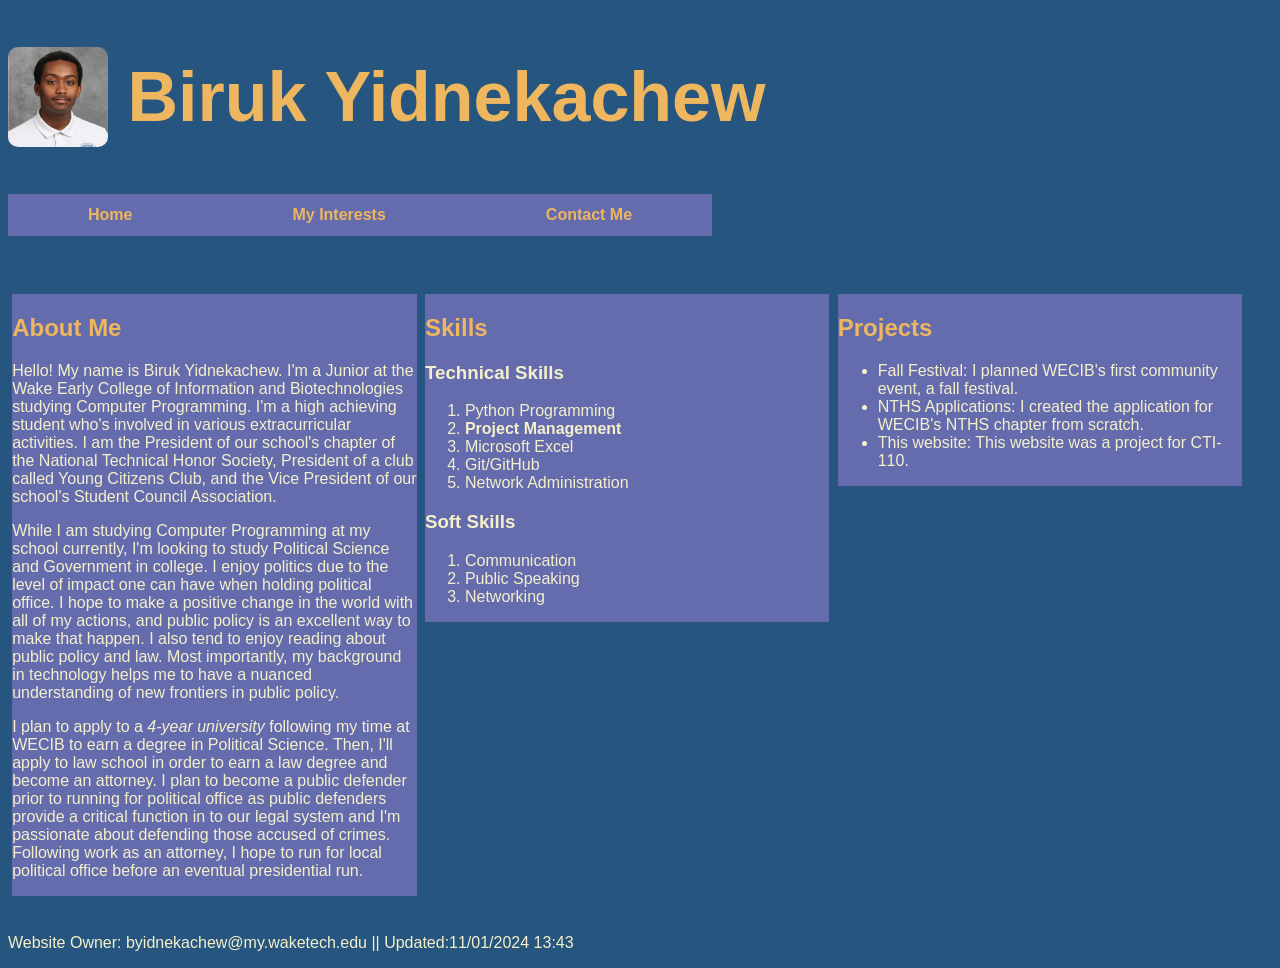
==== index.html @ 01a6f9c2 "CSS Styling added fully" ====
<!DOCTYPE html>
<html>

    <head>
        <title>Biruk's Introduction</title>
        <link rel="stylesheet" href="./styles.css">
    </head>

    <body>

        <header>
            <h1 class="name">
                <img src="Biruk_Y.jpg" alt="Profile picture of Biruk Yidnekachew" width="100" height="100">
                &nbspBiruk Yidnekachew
            </h1>
        </header>

        <nav>
            <ul class="navbar">
                <li><a href="./index.html"><strong>Home</strong></a></li>
                <li><a href="./interests.html"><strong>My Interests</strong></a></li>
                <li><a href="./contact.html"><strong>Contact Me</strong></a></li>
            </ul>
        </nav>

        <br><br><br>

        <div class="row">
            <div class="column">
                <h2>About Me</h2>
                <p>Hello! My name is Biruk Yidnekachew. I'm a Junior at the Wake Early College of Information and Biotechnologies studying Computer Programming. I'm a high achieving student who's involved in various extracurricular activities. I am the President of our school's chapter of the National Technical Honor Society, President of a club called Young Citizens Club, and the Vice President of our school's Student Council Association.</p>
                <p>While I am studying Computer Programming at my school currently, I'm looking to study Political Science and Government in college. I enjoy politics due to the level of impact one can have when holding political office. I hope to make a positive change in the world with all of my actions, and public policy is an excellent way to make that happen. I also tend to enjoy reading about public policy and law. Most importantly, my background in technology helps me to have a nuanced understanding of new frontiers in public policy.</p>
                <p>I plan to apply to a <em>4-year university</em> following my time at WECIB to earn a degree in Political Science. Then, I'll apply to law school in order to earn a law degree and become an attorney. I plan to become a public defender prior to running for political office as public defenders provide a critical function in to our legal system and I'm passionate about defending those accused of crimes. Following work as an attorney, I hope to run for local political office before an eventual presidential run.</p>
            </div>
            <div class="column">
                <h2>Skills</h2>
                <h3>Technical Skills</h3>
                <ol>
                    <li>Python Programming</li>
                    <li><strong>Project Management</strong></li>
                    <li>Microsoft Excel</li>
                    <li>Git/GitHub</li>
                    <li>Network Administration</li>
                </ol>
                <h3>Soft Skills</h3>
                <ol>
                    <li>Communication</li>
                    <li>Public Speaking</li>
                    <li>Networking</li>
                </ol>
            </div>
            <div class="column">
                <h2>Projects</h2>
            <ul>
                <li>Fall Festival: I planned WECIB's first community event, a fall festival.</li>
                <li>NTHS Applications: I created the application for WECIB's NTHS chapter from scratch.</li>
                <li>This website: This website was a project for CTI-110.</li>
            </ul>
            </div>
        </div>
        <br>
        <footer>
            <p>Website Owner: byidnekachew@my.waketech.edu || Updated:11/01/2024 13:43</p>
        </footer>
    </body>
</html>
---- styles.css ----
/* Color Palette:
Light Shades: #F5F0CC;
Light Accent: #EDB65F;
Main Brand Color: #847EB9;
Dark Accent: #646CAD;
Dark Shades: #26567F;
*/

.color-tester{
    background-color: #F5F0CC;
    background-color: #EDB65F;
    background-color: #847EB9;
    background-color: #646CAD;
    background-color: #26567F;
}

body{
    background-color: #26567F;
    font-family: 'Segoe UI', Tahoma, Verdana, sans-serif;
    color: #F5F0CC;
}

.name{
    color:#EDB65F ;
    font-size: 70px;
    display: flex;
    align-items: center;
}
img{
    display: inline-block;
    border-radius:10%;
}

h2{
    color: #EDB65F;
}
.subpage{
    color: #EDB65F;
}

.column {
    float: left;
    width: 32%;
    background-color: #646CAD;
    margin: .33%;
}
.row:after {
    content: "";
    display: table;
    clear: both;
}

nav{
    top: 0;
    width: 100%;
    top: 0;
}
.navbar{
    list-style-type: none;
    margin: 0;
    padding: 0;
    top:0;
    overflow: hidden;
    height: auto;
}
.navbar li{
    display: inline;
    float: left;
}
.navbar a{
    display: block;
    padding: 12px 80px;
    background-color: #646CAD;
    color: #EDB65F;
    text-decoration: none;
}
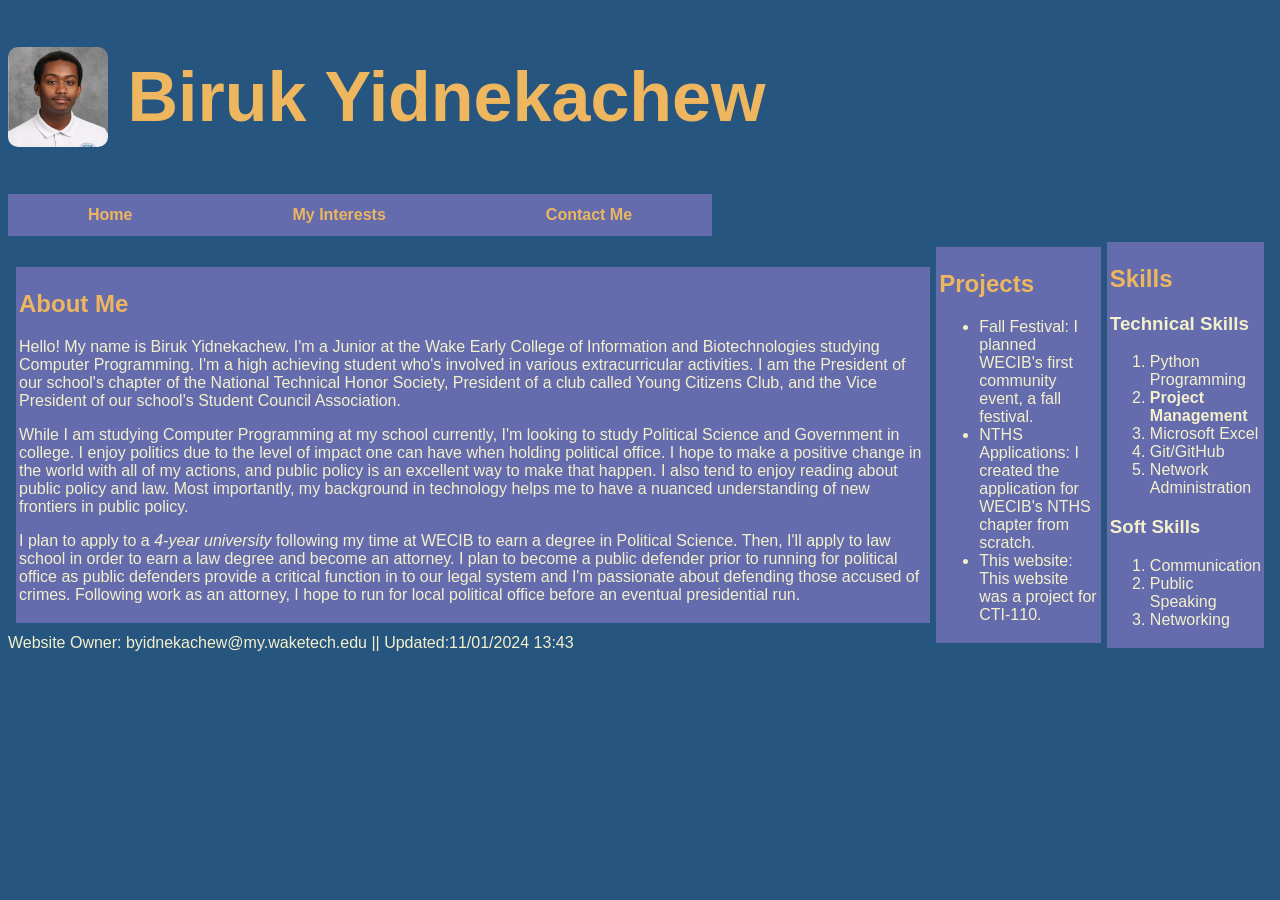
==== commit a8905f41: "Reonciling different computers" ====
--- a/index.html
+++ b/index.html
@@ -25,14 +25,22 @@
 
         <br><br><br>
 
-        <div class="row">
-            <div class="column">
+        <div class="row container">
+            <div class="column box">
                 <h2>About Me</h2>
                 <p>Hello! My name is Biruk Yidnekachew. I'm a Junior at the Wake Early College of Information and Biotechnologies studying Computer Programming. I'm a high achieving student who's involved in various extracurricular activities. I am the President of our school's chapter of the National Technical Honor Society, President of a club called Young Citizens Club, and the Vice President of our school's Student Council Association.</p>
                 <p>While I am studying Computer Programming at my school currently, I'm looking to study Political Science and Government in college. I enjoy politics due to the level of impact one can have when holding political office. I hope to make a positive change in the world with all of my actions, and public policy is an excellent way to make that happen. I also tend to enjoy reading about public policy and law. Most importantly, my background in technology helps me to have a nuanced understanding of new frontiers in public policy.</p>
                 <p>I plan to apply to a <em>4-year university</em> following my time at WECIB to earn a degree in Political Science. Then, I'll apply to law school in order to earn a law degree and become an attorney. I plan to become a public defender prior to running for political office as public defenders provide a critical function in to our legal system and I'm passionate about defending those accused of crimes. Following work as an attorney, I hope to run for local political office before an eventual presidential run.</p>
             </div>
-            <div class="column">
+            <div class="column box">
+                <h2>Projects</h2>
+            <ul>
+                <li>Fall Festival: I planned WECIB's first community event, a fall festival.</li>
+                <li>NTHS Applications: I created the application for WECIB's NTHS chapter from scratch.</li>
+                <li>This website: This website was a project for CTI-110.</li>
+            </ul>
+            </div>
+            <div class="column box">
                 <h2>Skills</h2>
                 <h3>Technical Skills</h3>
                 <ol>
@@ -49,14 +57,6 @@
                     <li>Networking</li>
                 </ol>
             </div>
-            <div class="column">
-                <h2>Projects</h2>
-            <ul>
-                <li>Fall Festival: I planned WECIB's first community event, a fall festival.</li>
-                <li>NTHS Applications: I created the application for WECIB's NTHS chapter from scratch.</li>
-                <li>This website: This website was a project for CTI-110.</li>
-            </ul>
-            </div>
         </div>
         <br>
         <footer>
--- a/styles.css
+++ b/styles.css
@@ -38,7 +38,7 @@
     color: #EDB65F;
 }
 
-.column {
+/* .column {
     float: left;
     width: 32%;
     background-color: #646CAD;
@@ -48,12 +48,26 @@
     content: "";
     display: table;
     clear: both;
+} */
+.container{
+    background-color: #26567F;
+    padding: 5px;
+    display: flex;
+    justify-content: space-around;
+    height: 300px;
+    align-items: center;
+}
+.box{
+    background-color: #646CAD;
+    padding: 3px;
+    color: #F5F0CC;
+    margin: 3px;
 }
 
 nav{
     top: 0;
     width: 100%;
-    top: 0;
+    position: relative;
 }
 .navbar{
     list-style-type: none;
@@ -66,10 +80,12 @@
 .navbar li{
     display: inline;
     float: left;
+    border-right: none;
 }
-.navbar a{
+.navbar li a{
     display: block;
     padding: 12px 80px;
+    text-align: center;
     background-color: #646CAD;
     color: #EDB65F;
     text-decoration: none;
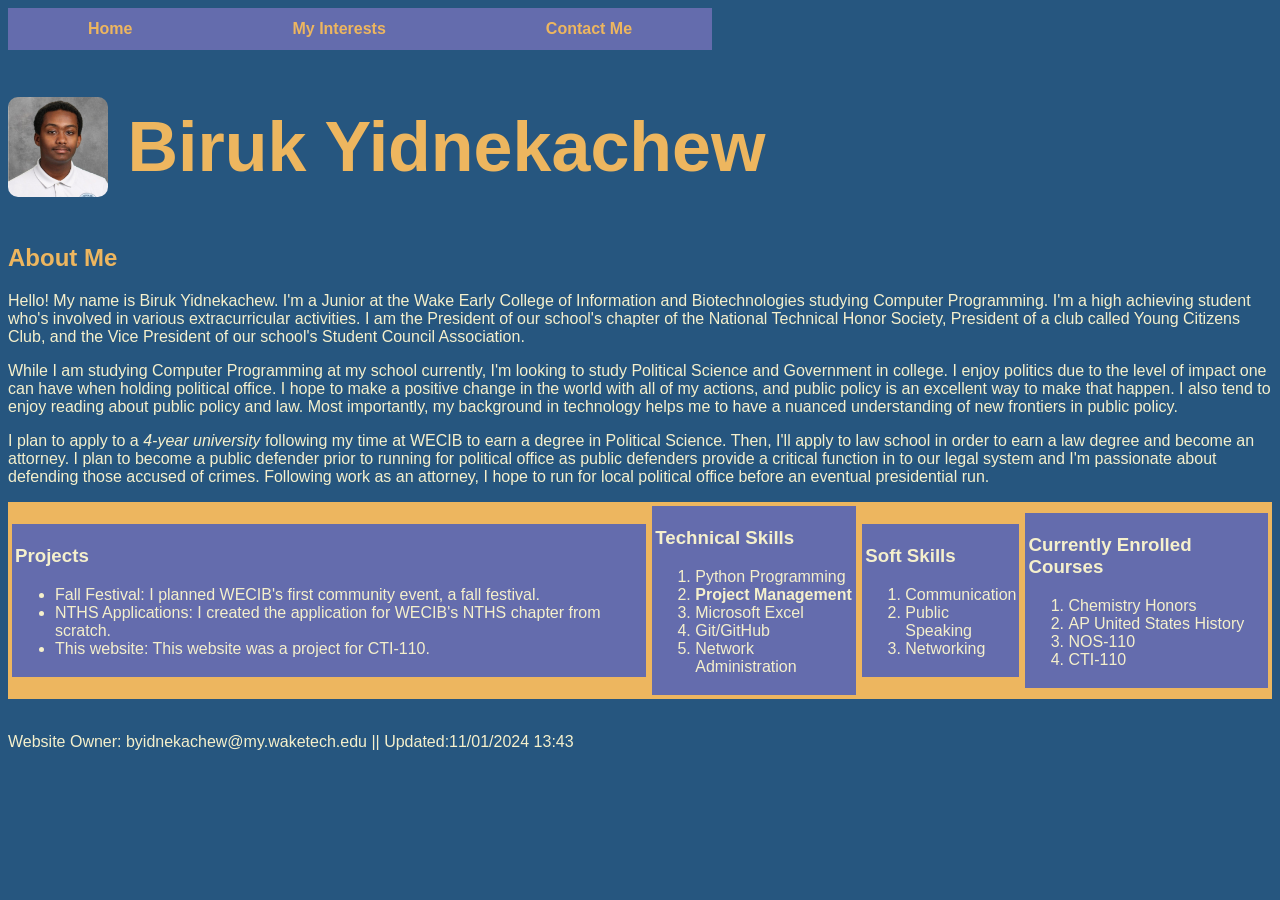
==== commit de963b1a: "Moved navbar to top of page" ====
--- a/index.html
+++ b/index.html
@@ -8,13 +8,6 @@
 
     <body>
 
-        <header>
-            <h1 class="name">
-                <img src="Biruk_Y.jpg" alt="Profile picture of Biruk Yidnekachew" width="100" height="100">
-                &nbspBiruk Yidnekachew
-            </h1>
-        </header>
-
         <nav>
             <ul class="navbar">
                 <li><a href="./index.html"><strong>Home</strong></a></li>
@@ -23,25 +16,29 @@
             </ul>
         </nav>
 
-        <br><br><br>
+        <header>
+            <h1 class="name">
+                <img src="Biruk_Y.jpg" alt="Profile picture of Biruk Yidnekachew" width="100" height="100">
+                &nbspBiruk Yidnekachew
+            </h1>
+        </header>
+        
+        <h2>About Me</h2>
+        <p>Hello! My name is Biruk Yidnekachew. I'm a Junior at the Wake Early College of Information and Biotechnologies studying Computer Programming. I'm a high achieving student who's involved in various extracurricular activities. I am the President of our school's chapter of the National Technical Honor Society, President of a club called Young Citizens Club, and the Vice President of our school's Student Council Association.</p>
+        <p>While I am studying Computer Programming at my school currently, I'm looking to study Political Science and Government in college. I enjoy politics due to the level of impact one can have when holding political office. I hope to make a positive change in the world with all of my actions, and public policy is an excellent way to make that happen. I also tend to enjoy reading about public policy and law. Most importantly, my background in technology helps me to have a nuanced understanding of new frontiers in public policy.</p>
+        <p>I plan to apply to a <em>4-year university</em> following my time at WECIB to earn a degree in Political Science. Then, I'll apply to law school in order to earn a law degree and become an attorney. I plan to become a public defender prior to running for political office as public defenders provide a critical function in to our legal system and I'm passionate about defending those accused of crimes. Following work as an attorney, I hope to run for local political office before an eventual presidential run.</p>
+            
 
         <div class="row container">
-            <div class="column box">
-                <h2>About Me</h2>
-                <p>Hello! My name is Biruk Yidnekachew. I'm a Junior at the Wake Early College of Information and Biotechnologies studying Computer Programming. I'm a high achieving student who's involved in various extracurricular activities. I am the President of our school's chapter of the National Technical Honor Society, President of a club called Young Citizens Club, and the Vice President of our school's Student Council Association.</p>
-                <p>While I am studying Computer Programming at my school currently, I'm looking to study Political Science and Government in college. I enjoy politics due to the level of impact one can have when holding political office. I hope to make a positive change in the world with all of my actions, and public policy is an excellent way to make that happen. I also tend to enjoy reading about public policy and law. Most importantly, my background in technology helps me to have a nuanced understanding of new frontiers in public policy.</p>
-                <p>I plan to apply to a <em>4-year university</em> following my time at WECIB to earn a degree in Political Science. Then, I'll apply to law school in order to earn a law degree and become an attorney. I plan to become a public defender prior to running for political office as public defenders provide a critical function in to our legal system and I'm passionate about defending those accused of crimes. Following work as an attorney, I hope to run for local political office before an eventual presidential run.</p>
-            </div>
-            <div class="column box">
-                <h2>Projects</h2>
+            <div class="box" style="flex-grow: 0.5;">
+                <h3>Projects</h3>
             <ul>
                 <li>Fall Festival: I planned WECIB's first community event, a fall festival.</li>
                 <li>NTHS Applications: I created the application for WECIB's NTHS chapter from scratch.</li>
                 <li>This website: This website was a project for CTI-110.</li>
             </ul>
             </div>
-            <div class="column box">
-                <h2>Skills</h2>
+            <div class="box" style="flex-grow: 3;">
                 <h3>Technical Skills</h3>
                 <ol>
                     <li>Python Programming</li>
@@ -50,11 +47,22 @@
                     <li>Git/GitHub</li>
                     <li>Network Administration</li>
                 </ol>
+            </div>
+            <div class="box" style="flex-grow: 1;">
                 <h3>Soft Skills</h3>
                 <ol>
                     <li>Communication</li>
                     <li>Public Speaking</li>
                     <li>Networking</li>
+                </ol>
+            </div>
+            <div class="box" style="flex-grow: 3;">
+                <h3>Currently Enrolled Courses</h3>
+                <ol>
+                    <li>Chemistry Honors</li>
+                    <li>AP United States History</li>
+                    <li>NOS-110</li>
+                    <li>CTI-110</li>
                 </ol>
             </div>
         </div>
--- a/styles.css
+++ b/styles.css
@@ -50,11 +50,11 @@
     clear: both;
 } */
 .container{
-    background-color: #26567F;
-    padding: 5px;
+    background-color: #EDB65F;
+    padding: 1px;
     display: flex;
-    justify-content: space-around;
-    height: 300px;
+    justify-content: flex-start;
+    /* height: 200px; */
     align-items: center;
 }
 .box{
@@ -62,6 +62,11 @@
     padding: 3px;
     color: #F5F0CC;
     margin: 3px;
+}
+@media (max-width:1000px) {
+    .container{
+      flex-direction: column;
+    }
 }
 
 nav{
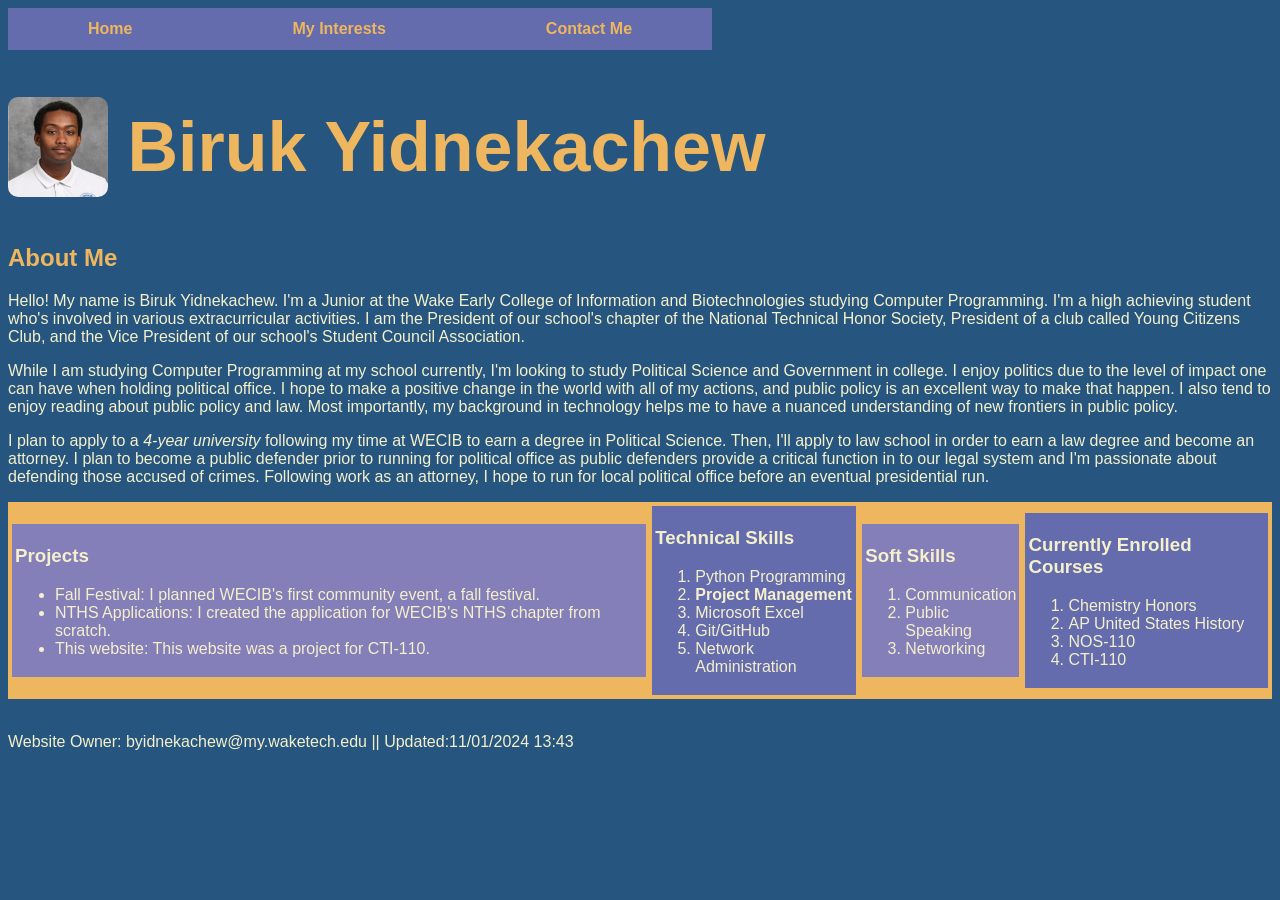
==== commit 1d446e38: "Navbar hover added" ====
--- a/index.html
+++ b/index.html
@@ -30,7 +30,7 @@
             
 
         <div class="row container">
-            <div class="box" style="flex-grow: 0.5;">
+            <div class="box" style="flex-grow: 0.5; background-color: #847EB9;">
                 <h3>Projects</h3>
             <ul>
                 <li>Fall Festival: I planned WECIB's first community event, a fall festival.</li>
@@ -38,7 +38,7 @@
                 <li>This website: This website was a project for CTI-110.</li>
             </ul>
             </div>
-            <div class="box" style="flex-grow: 3;">
+            <div class="box" style="flex-grow: 3; background-color: #646CAD;">
                 <h3>Technical Skills</h3>
                 <ol>
                     <li>Python Programming</li>
@@ -48,7 +48,7 @@
                     <li>Network Administration</li>
                 </ol>
             </div>
-            <div class="box" style="flex-grow: 1;">
+            <div class="box" style="flex-grow: 1; background-color: #847EB9;">
                 <h3>Soft Skills</h3>
                 <ol>
                     <li>Communication</li>
@@ -56,7 +56,7 @@
                     <li>Networking</li>
                 </ol>
             </div>
-            <div class="box" style="flex-grow: 3;">
+            <div class="box" style="flex-grow: 3; background-color: #646CAD;">
                 <h3>Currently Enrolled Courses</h3>
                 <ol>
                     <li>Chemistry Honors</li>
--- a/styles.css
+++ b/styles.css
@@ -94,4 +94,8 @@
     background-color: #646CAD;
     color: #EDB65F;
     text-decoration: none;
+}
+
+.navbar li a:hover{
+    background-color: #847EB9;
 }
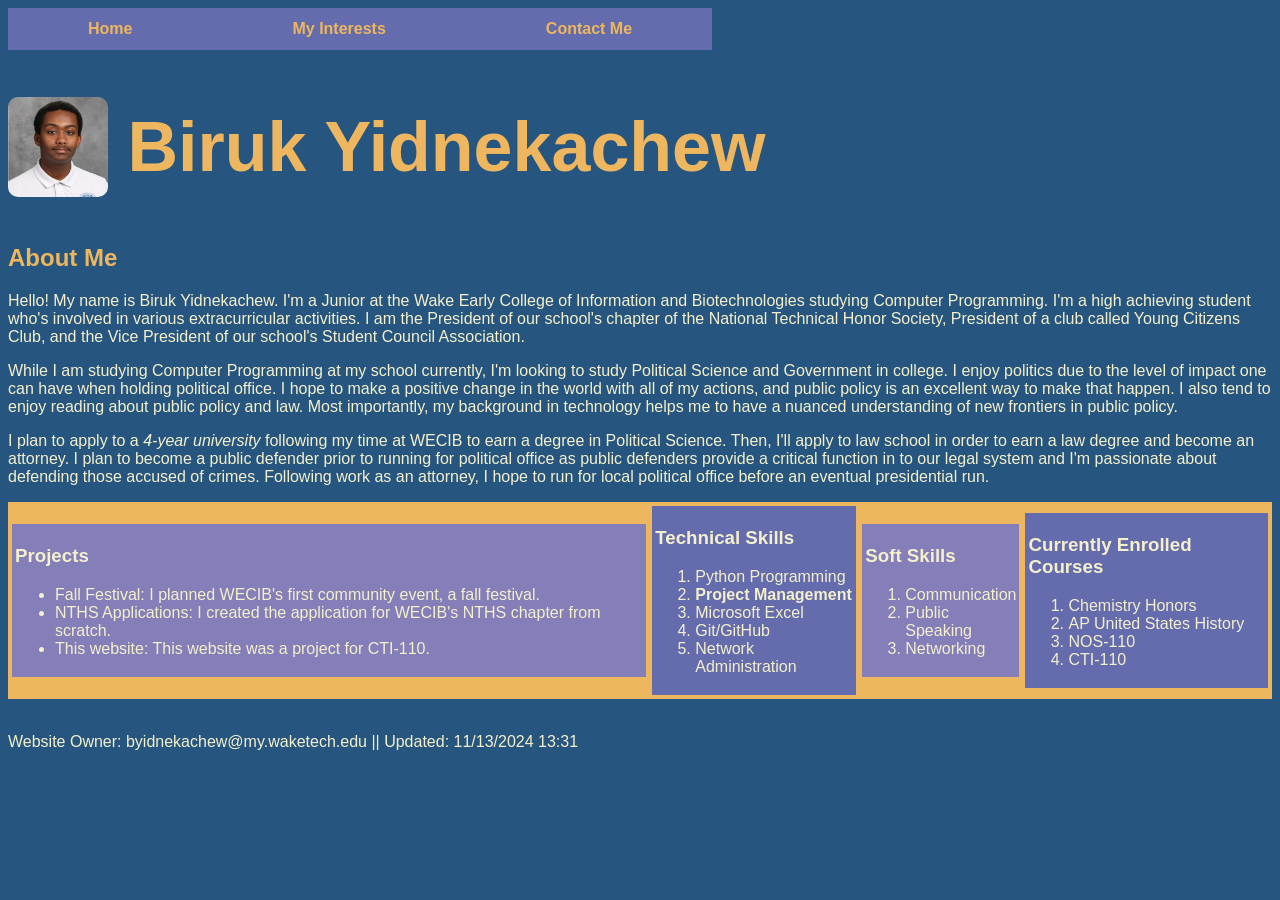
==== commit dc65d735: "Added form" ====
--- a/index.html
+++ b/index.html
@@ -68,7 +68,7 @@
         </div>
         <br>
         <footer>
-            <p>Website Owner: byidnekachew@my.waketech.edu || Updated:11/01/2024 13:43</p>
+            <p>Website Owner: byidnekachew@my.waketech.edu || Updated: 11/13/2024 13:31</p>
         </footer>
     </body>
 </html>
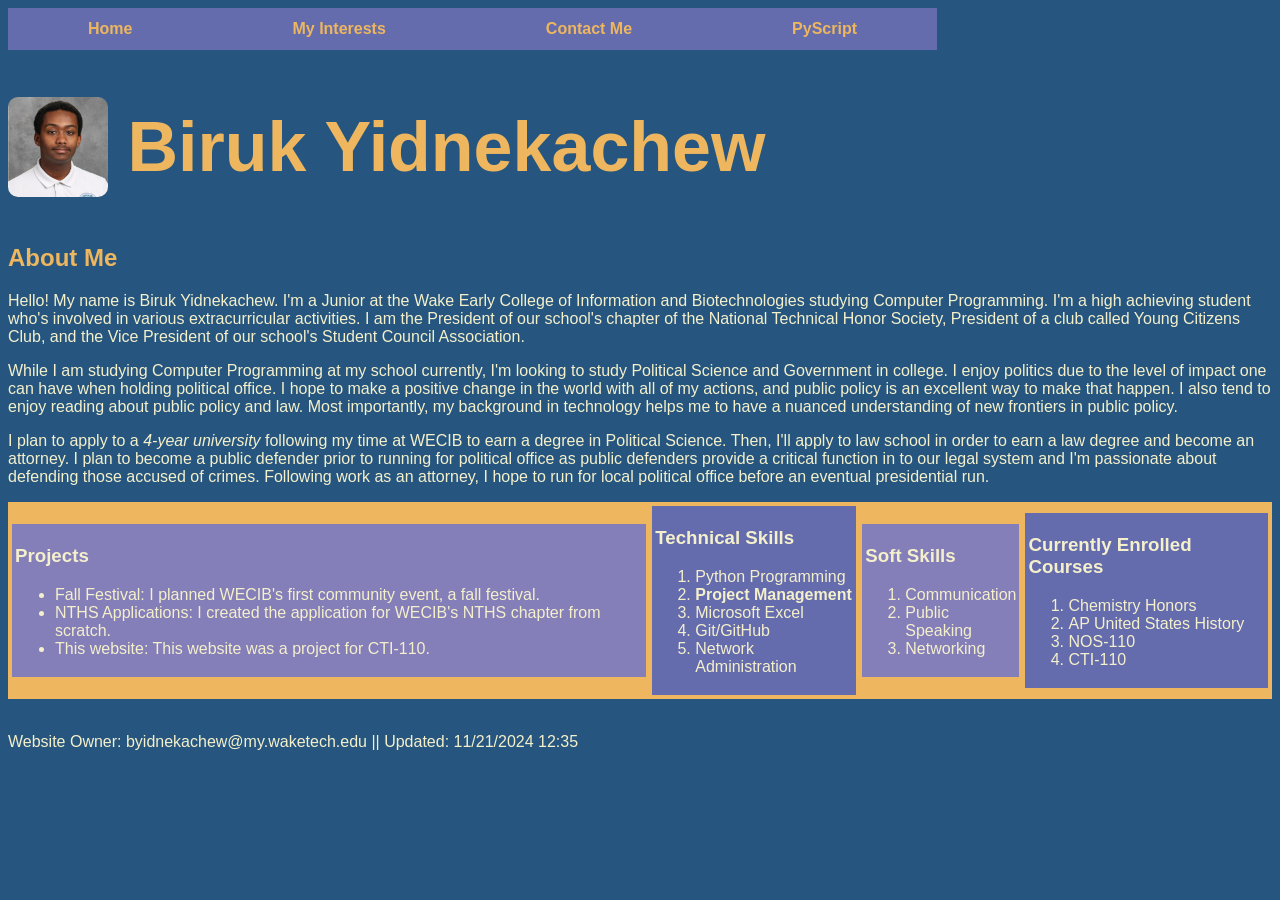
==== commit d000080c: "Added pyscript skeleton" ====
--- a/index.html
+++ b/index.html
@@ -13,6 +13,7 @@
                 <li><a href="./index.html"><strong>Home</strong></a></li>
                 <li><a href="./interests.html"><strong>My Interests</strong></a></li>
                 <li><a href="./contact.html"><strong>Contact Me</strong></a></li>
+                <li><a href="./hello.html"><strong>PyScript</strong></a></li>
             </ul>
         </nav>
 
@@ -68,7 +69,7 @@
         </div>
         <br>
         <footer>
-            <p>Website Owner: byidnekachew@my.waketech.edu || Updated: 11/13/2024 13:31</p>
+            <p>Website Owner: byidnekachew@my.waketech.edu || Updated: 11/21/2024 12:35</p>
         </footer>
     </body>
 </html>
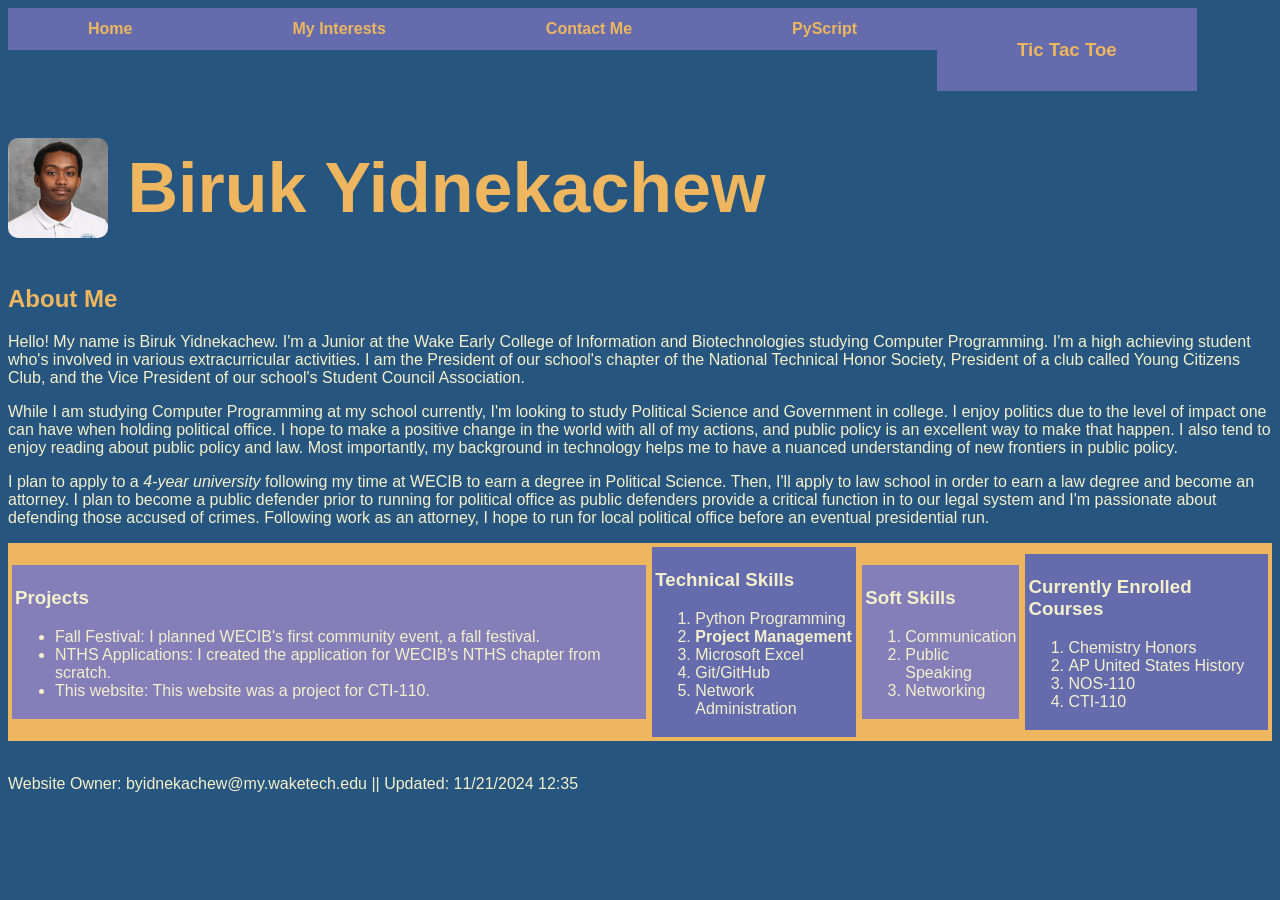
==== commit d06611bf: "Added link to tictactoe to navabr" ====
--- a/index.html
+++ b/index.html
@@ -14,6 +14,7 @@
                 <li><a href="./interests.html"><strong>My Interests</strong></a></li>
                 <li><a href="./contact.html"><strong>Contact Me</strong></a></li>
                 <li><a href="./hello.html"><strong>PyScript</strong></a></li>
+                <li><a class="navLink" href="./tictactoe.html"><h3>Tic Tac Toe</h3></a></li>
             </ul>
         </nav>
 
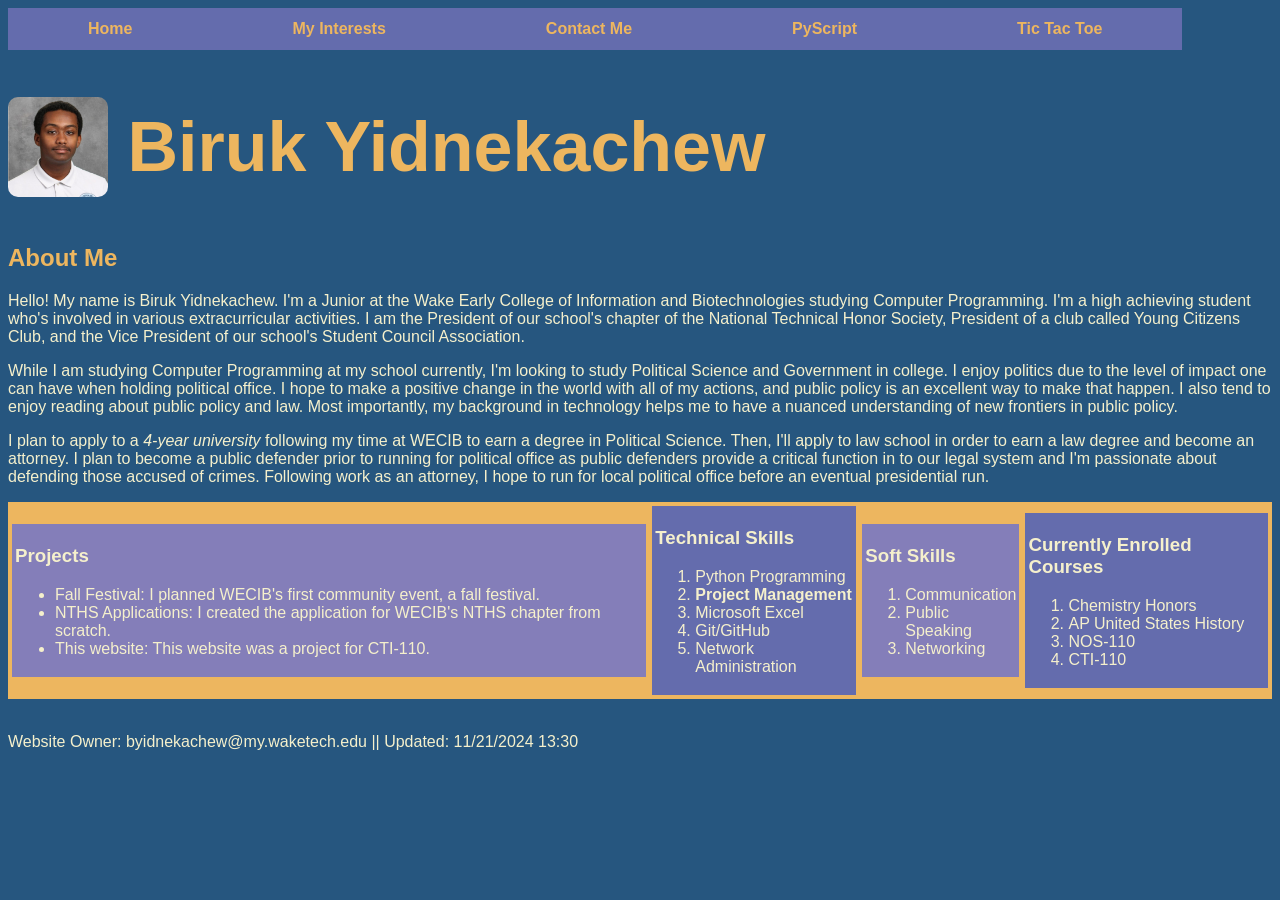
==== commit 8a4eb8dc: "Added link to tictactoe to navbar" ====
--- a/index.html
+++ b/index.html
@@ -14,7 +14,7 @@
                 <li><a href="./interests.html"><strong>My Interests</strong></a></li>
                 <li><a href="./contact.html"><strong>Contact Me</strong></a></li>
                 <li><a href="./hello.html"><strong>PyScript</strong></a></li>
-                <li><a class="navLink" href="./tictactoe.html"><h3>Tic Tac Toe</h3></a></li>
+                <li><a href="./tictactoe.html"><strong>Tic Tac Toe</strong></a></li>
             </ul>
         </nav>
 
@@ -70,7 +70,7 @@
         </div>
         <br>
         <footer>
-            <p>Website Owner: byidnekachew@my.waketech.edu || Updated: 11/21/2024 12:35</p>
+            <p>Website Owner: byidnekachew@my.waketech.edu || Updated: 11/21/2024 13:30</p>
         </footer>
     </body>
 </html>
